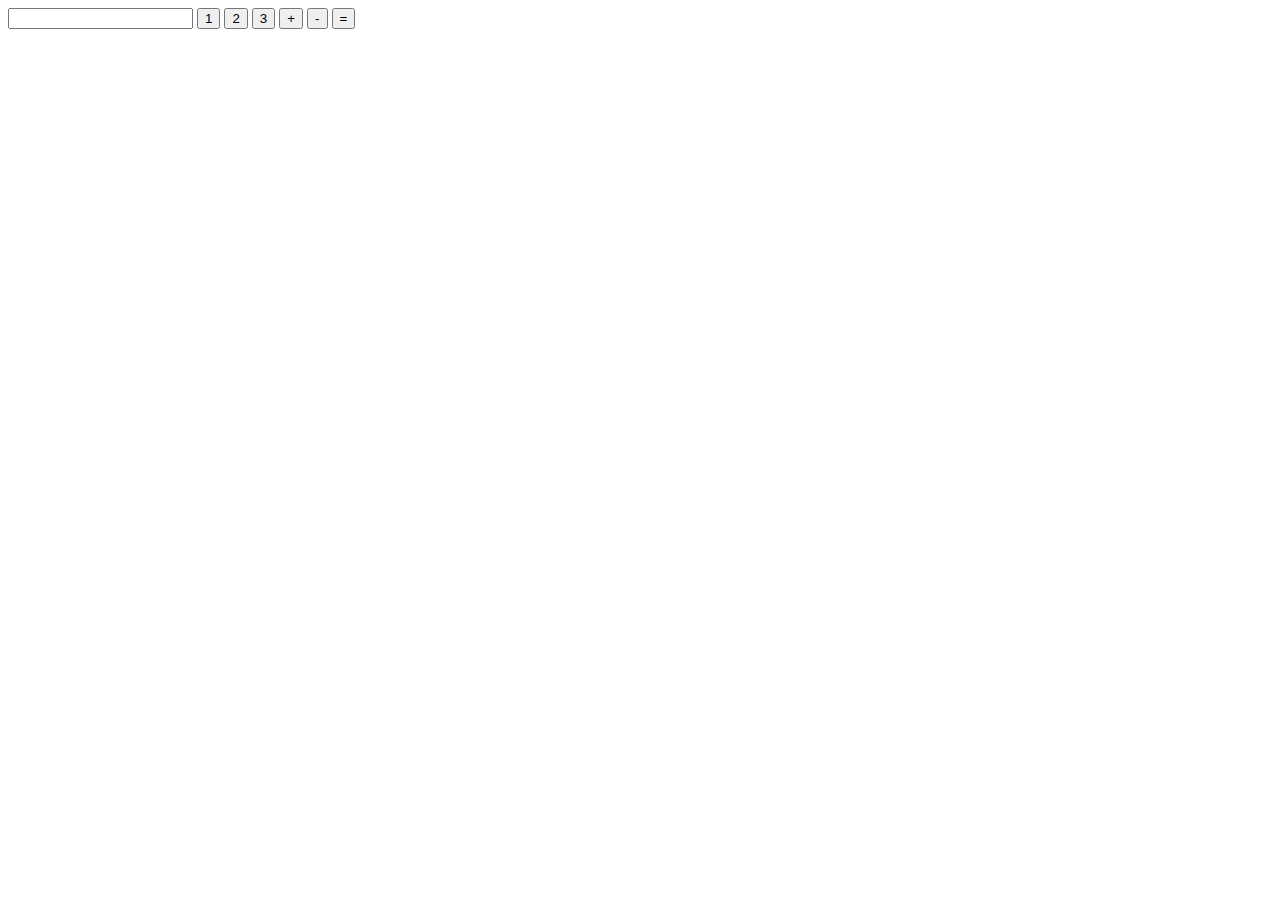
==== Prototype-Live-Coding/index.html @ 3f02737b "up" ====
<!DOCTYPE html>
<html lang="en">
<head>
    <meta charset="UTF-8">
    <meta http-equiv="X-UA-Compatible" content="IE=edge">
    <meta name="viewport" content="width=device-width, initial-scale=1.0">
    <link rel="stylesheet" href="java.js">
    <title>Document</title>
</head>
<body>
    <input type="text" id="display">
    <button onclick="Cliquezsurnombre(1)">1</button>
    <button onclick="Cliquezsurnombre(2)">2</button>
    <button onclick="Cliquezsurnombre(3)">3</button>
    <button onclick="Operation('+')">+</button>
    <button onclick="Operation('-')">-</button>
    <button onclick="Equal()">=</button>
</body>
</html>
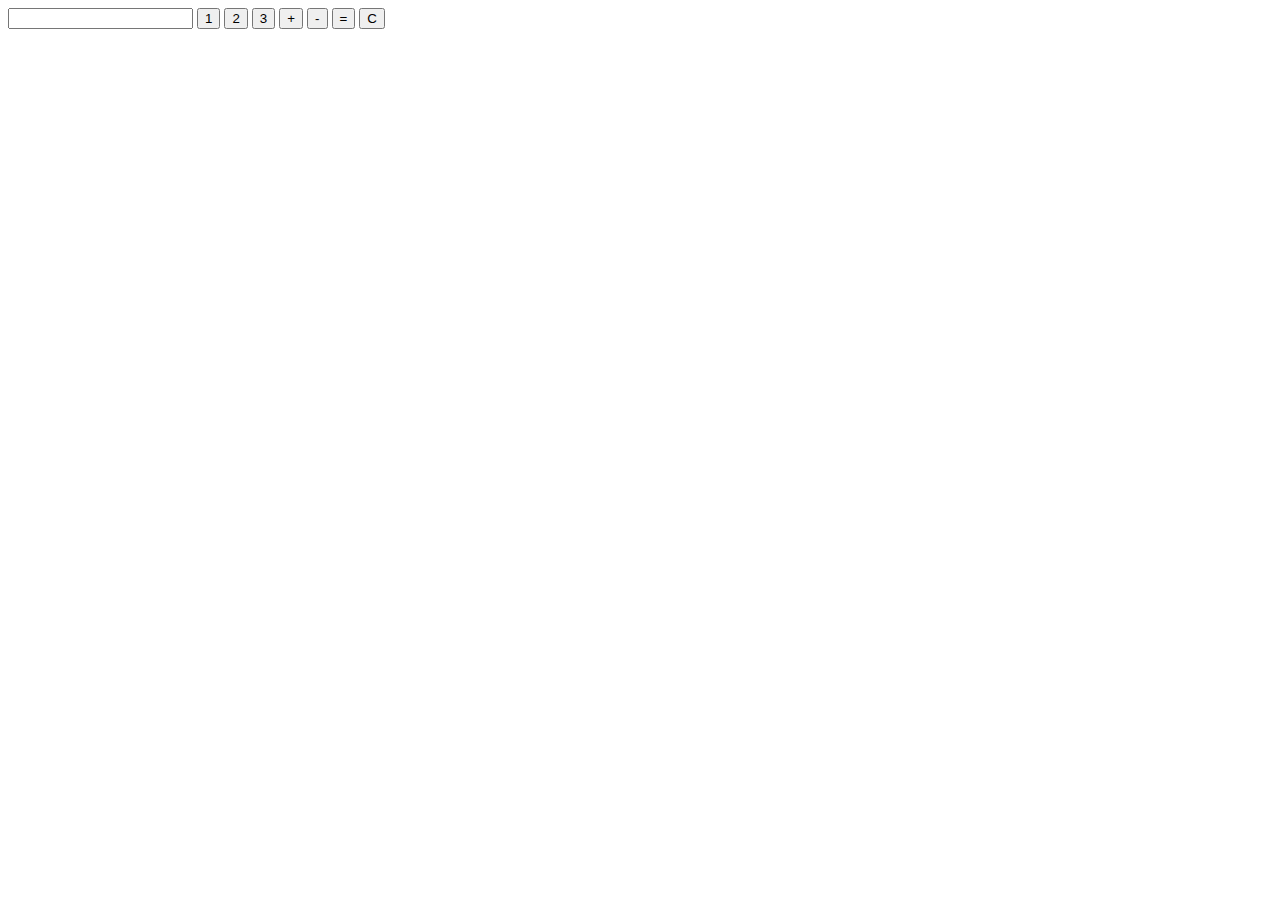
==== commit 07ec45b8: "up" ====
--- a/Prototype-Live-Coding/index.html
+++ b/Prototype-Live-Coding/index.html
@@ -4,16 +4,20 @@
     <meta charset="UTF-8">
     <meta http-equiv="X-UA-Compatible" content="IE=edge">
     <meta name="viewport" content="width=device-width, initial-scale=1.0">
-    <link rel="stylesheet" href="java.js">
+  
     <title>Document</title>
 </head>
 <body>
-    <input type="text" id="display">
-    <button onclick="Cliquezsurnombre(1)">1</button>
-    <button onclick="Cliquezsurnombre(2)">2</button>
-    <button onclick="Cliquezsurnombre(3)">3</button>
-    <button onclick="Operation('+')">+</button>
-    <button onclick="Operation('-')">-</button>
-    <button onclick="Equal()">=</button>
+     <input type="text" id="display">
+     <button onclick="Cliquezsurlenombre(1)">1</button>
+     <button onclick="Cliquezsurlenombre(2)">2</button>
+     <button onclick="Cliquezsurlenombre(3)">3</button>
+     <button onclick="Operation('+')">+</button>
+     <button onclick="Operation('-')">-</button>
+     <button onclick="Equal()">=</button>
+     <button onclick="init()">C</button>
+
+     <script src="java.js"></script>
+     
 </body>
 </html>